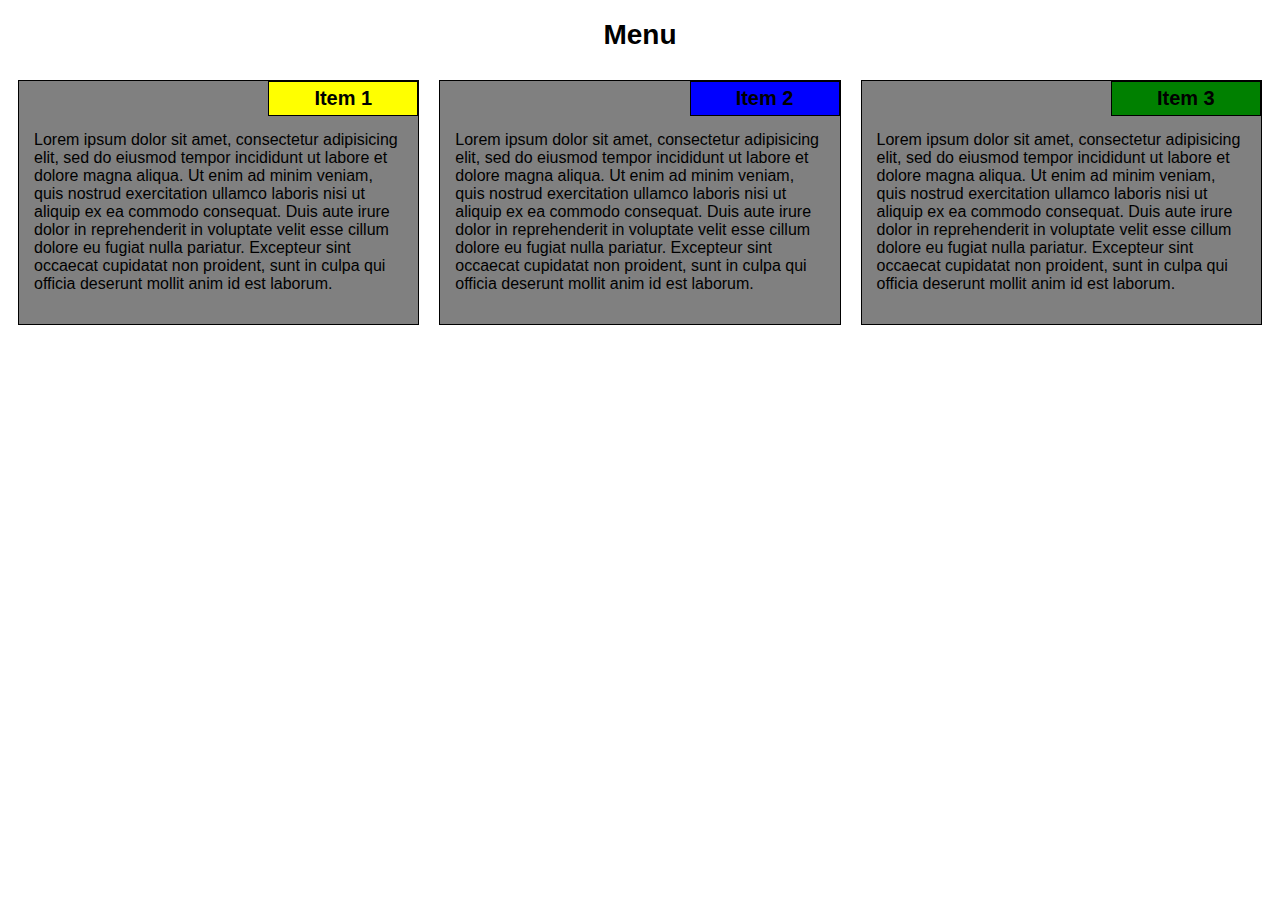
==== module2-solution/index.html @ c92244fb "HTML with dummy text" ====
<!doctype html>
<html>
<head>
	<meta charset="utf-8">
	<link rel="stylesheet" type="text/css" href="css/style.css">
	<title>Module 2 Assignment</title>
</head>
<body>
	<h1>Menu</h1>
	<div class="row">
		<div class="col-lg-4 col-md-6">
			<div class="menu-section">
				<h2 class="menu-section-title", id="menu-section-1">Item 1</h2>
				<p>Lorem ipsum dolor sit amet, consectetur adipisicing elit, sed do eiusmod
				tempor incididunt ut labore et dolore magna aliqua. Ut enim ad minim veniam,
				quis nostrud exercitation ullamco laboris nisi ut aliquip ex ea commodo
				consequat. Duis aute irure dolor in reprehenderit in voluptate velit esse
				cillum dolore eu fugiat nulla pariatur. Excepteur sint occaecat cupidatat non
				proident, sunt in culpa qui officia deserunt mollit anim id est laborum.</p>
			</div>
		</div>
		<div class="col-lg-4 col-md-6">
			<div class="menu-section">
				<h2 class="menu-section-title", id="menu-section-2">Item 2</h2>
				<p>Lorem ipsum dolor sit amet, consectetur adipisicing elit, sed do eiusmod
				tempor incididunt ut labore et dolore magna aliqua. Ut enim ad minim veniam,
				quis nostrud exercitation ullamco laboris nisi ut aliquip ex ea commodo
				consequat. Duis aute irure dolor in reprehenderit in voluptate velit esse
				cillum dolore eu fugiat nulla pariatur. Excepteur sint occaecat cupidatat non
				proident, sunt in culpa qui officia deserunt mollit anim id est laborum.</p>
			</div>
		</div><div class="col-lg-4 col-md-12">
			<div class="menu-section">
				<h2 class="menu-section-title", id="menu-section-3">Item 3</h2>
				<p>Lorem ipsum dolor sit amet, consectetur adipisicing elit, sed do eiusmod
				tempor incididunt ut labore et dolore magna aliqua. Ut enim ad minim veniam,
				quis nostrud exercitation ullamco laboris nisi ut aliquip ex ea commodo
				consequat. Duis aute irure dolor in reprehenderit in voluptate velit esse
				cillum dolore eu fugiat nulla pariatur. Excepteur sint occaecat cupidatat non
				proident, sunt in culpa qui officia deserunt mollit anim id est laborum.</p>
			</div>
		</div>
	</div>
</body>
</html>
---- module2-solution/css/style.css ----
/* Base styles */
* {
  box-sizing: border-box;
  padding: 0px;
}

body {
  font-family: Helvetica;
  font-size: 100%;
}

h1 {
  font-size: 1.75em;
  text-align: center;
}

p {
  clear: right;
  padding: 15px;
}

.menu-section {
  border: 1px solid black;
  background-color: gray;
  margin: 10px;
}

.menu-section-title {
  float: right;
  font-size: 1.25em;
  text-align: center;
  background-color: white;
  border: 1px solid black;
  margin: 0px;
  padding: 5px;
  width: 150px;
}

#menu-section-1 {
  background-color: yellow;
}

#menu-section-2 {
  background-color: blue;
}

#menu-section-3 {
  background-color: green;
}

/* Simple Responsive Framework. */
.row {
  width: 100%;
}

/********** Desktop view **********/
@media (min-width: 992px) {
  .col-lg-1, .col-lg-2, .col-lg-3, .col-lg-4, .col-lg-5, .col-lg-6, .col-lg-7, .col-lg-8, .col-lg-9, .col-lg-10, .col-lg-11, .col-lg-12 {
    float: left;
  }
  .col-lg-1 {
    width: 8.33%;
  }
  .col-lg-2 {
    width: 16.66%;
  }
  .col-lg-3 {
    width: 25%;
  }
  .col-lg-4 {
    width: 33.33%;
  }
  .col-lg-5 {
    width: 41.66%;
  }
  .col-lg-6 {
    width: 50%;
  }
  .col-lg-7 {
    width: 58.33%;
  }
  .col-lg-8 {
    width: 66.66%;
  }
  .col-lg-9 {
    width: 74.99%;
  }
  .col-lg-10 {
    width: 83.33%;
  }
  .col-lg-11 {
    width: 91.66%;
  }
  .col-lg-12 {
    width: 100%;
  }
}

/********** Tablet view **********/
@media (min-width: 768px) and (max-width: 991px) {
  .col-md-1, .col-md-2, .col-md-3, .col-md-4, .col-md-5, .col-md-6, .col-md-7, .col-md-8, .col-md-9, .col-md-10, .col-md-11, .col-md-12 {
    float: left;
  }
  .col-md-1 {
    width: 8.33%;
  }
  .col-md-2 {
    width: 16.66%;
  }
  .col-md-3 {
    width: 25%;
  }
  .col-md-4 {
    width: 33.33%;
  }
  .col-md-5 {
    width: 41.66%;
  }
  .col-md-6 {
    width: 50%;
  }
  .col-md-7 {
    width: 58.33%;
  }
  .col-md-8 {
    width: 66.66%;
  }
  .col-md-9 {
    width: 74.99%;
  }
  .col-md-10 {
    width: 83.33%;
  }
  .col-md-11 {
    width: 91.66%;
  }
  .col-md-12 {
    width: 100%;
  }
}
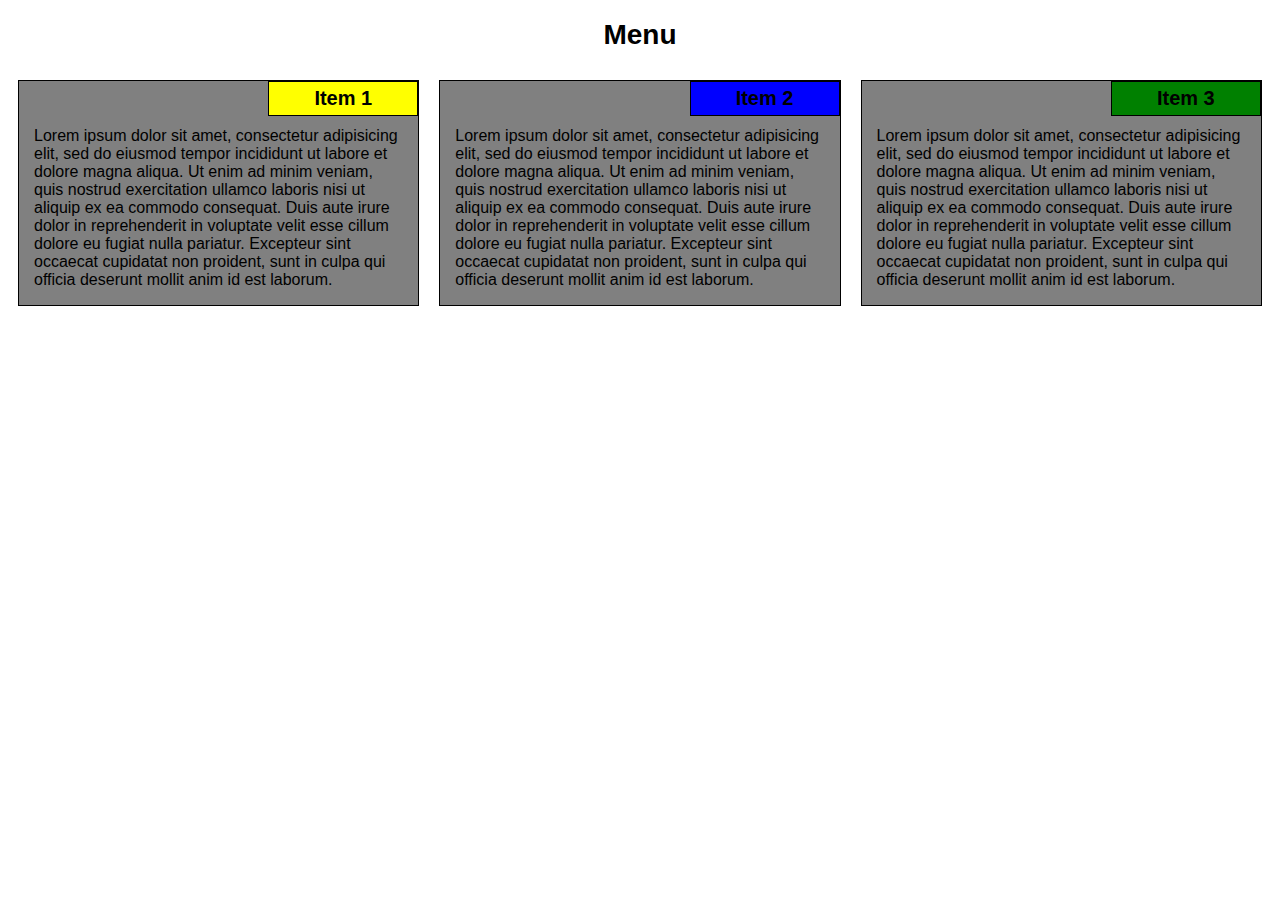
==== commit 11a15773: "Use relative and absolute positioning instead of float to right-align section titles" ====
--- a/module2-solution/index.html
+++ b/module2-solution/index.html
@@ -11,7 +11,7 @@
 		<div class="col-lg-4 col-md-6">
 			<div class="menu-section">
 				<h2 class="menu-section-title", id="menu-section-1">Item 1</h2>
-				<p>Lorem ipsum dolor sit amet, consectetur adipisicing elit, sed do eiusmod
+				<p class="menu-section-text">Lorem ipsum dolor sit amet, consectetur adipisicing elit, sed do eiusmod
 				tempor incididunt ut labore et dolore magna aliqua. Ut enim ad minim veniam,
 				quis nostrud exercitation ullamco laboris nisi ut aliquip ex ea commodo
 				consequat. Duis aute irure dolor in reprehenderit in voluptate velit esse
@@ -22,7 +22,7 @@
 		<div class="col-lg-4 col-md-6">
 			<div class="menu-section">
 				<h2 class="menu-section-title", id="menu-section-2">Item 2</h2>
-				<p>Lorem ipsum dolor sit amet, consectetur adipisicing elit, sed do eiusmod
+				<p class="menu-section-text">Lorem ipsum dolor sit amet, consectetur adipisicing elit, sed do eiusmod
 				tempor incididunt ut labore et dolore magna aliqua. Ut enim ad minim veniam,
 				quis nostrud exercitation ullamco laboris nisi ut aliquip ex ea commodo
 				consequat. Duis aute irure dolor in reprehenderit in voluptate velit esse
@@ -32,7 +32,7 @@
 		</div><div class="col-lg-4 col-md-12">
 			<div class="menu-section">
 				<h2 class="menu-section-title", id="menu-section-3">Item 3</h2>
-				<p>Lorem ipsum dolor sit amet, consectetur adipisicing elit, sed do eiusmod
+				<p class="menu-section-text">Lorem ipsum dolor sit amet, consectetur adipisicing elit, sed do eiusmod
 				tempor incididunt ut labore et dolore magna aliqua. Ut enim ad minim veniam,
 				quis nostrud exercitation ullamco laboris nisi ut aliquip ex ea commodo
 				consequat. Duis aute irure dolor in reprehenderit in voluptate velit esse
--- a/module2-solution/css/style.css
+++ b/module2-solution/css/style.css
@@ -15,7 +15,6 @@
 }
 
 p {
-  clear: right;
   padding: 15px;
 }
 
@@ -23,17 +22,23 @@
   border: 1px solid black;
   background-color: gray;
   margin: 10px;
+  position: relative;
 }
 
 .menu-section-title {
-  float: right;
+  position: absolute;
   font-size: 1.25em;
   text-align: center;
-  background-color: white;
   border: 1px solid black;
   margin: 0px;
   padding: 5px;
   width: 150px;
+  right: 0px;
+}
+
+.menu-section-text {
+  position: relative;
+  top: 15px;
 }
 
 #menu-section-1 {
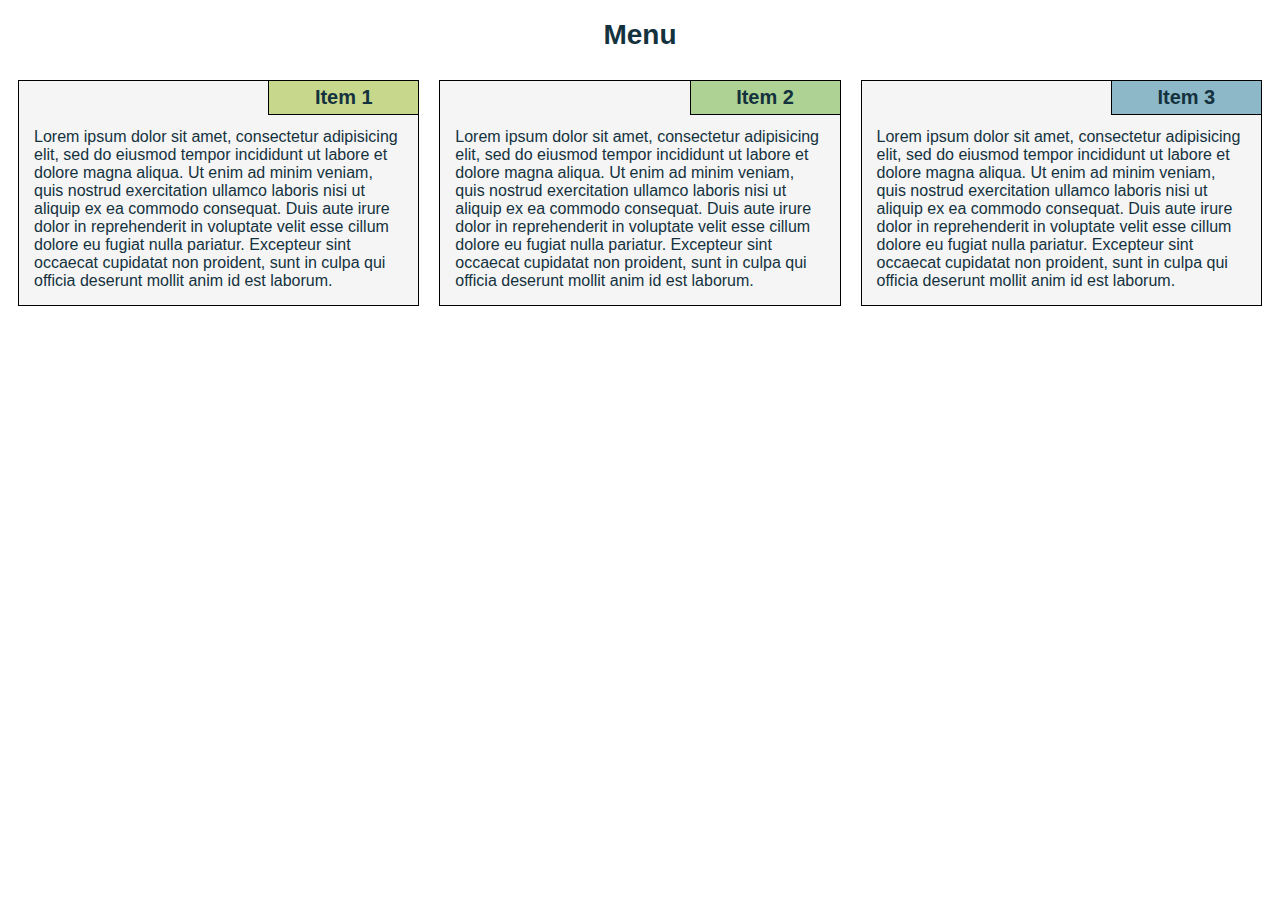
==== commit 9916a642: "Add viewport meta tag for proper display on mobile and explicitly define rules for small screens" ====
--- a/module2-solution/index.html
+++ b/module2-solution/index.html
@@ -2,13 +2,14 @@
 <html>
 <head>
 	<meta charset="utf-8">
+	<meta name="viewport" content="width=device-width, initial-scale=1">
 	<link rel="stylesheet" type="text/css" href="css/style.css">
 	<title>Module 2 Assignment</title>
 </head>
 <body>
 	<h1>Menu</h1>
 	<div class="row">
-		<div class="col-lg-4 col-md-6">
+		<div class="col-lg-4 col-md-6 col-sm-12">
 			<div class="menu-section">
 				<h2 class="menu-section-title", id="menu-section-1">Item 1</h2>
 				<p class="menu-section-text">Lorem ipsum dolor sit amet, consectetur adipisicing elit, sed do eiusmod
@@ -19,7 +20,7 @@
 				proident, sunt in culpa qui officia deserunt mollit anim id est laborum.</p>
 			</div>
 		</div>
-		<div class="col-lg-4 col-md-6">
+		<div class="col-lg-4 col-md-6 col-sm-12">
 			<div class="menu-section">
 				<h2 class="menu-section-title", id="menu-section-2">Item 2</h2>
 				<p class="menu-section-text">Lorem ipsum dolor sit amet, consectetur adipisicing elit, sed do eiusmod
@@ -29,7 +30,7 @@
 				cillum dolore eu fugiat nulla pariatur. Excepteur sint occaecat cupidatat non
 				proident, sunt in culpa qui officia deserunt mollit anim id est laborum.</p>
 			</div>
-		</div><div class="col-lg-4 col-md-12">
+		</div><div class="col-lg-4 col-md-12 col-sm-12">
 			<div class="menu-section">
 				<h2 class="menu-section-title", id="menu-section-3">Item 3</h2>
 				<p class="menu-section-text">Lorem ipsum dolor sit amet, consectetur adipisicing elit, sed do eiusmod
--- a/module2-solution/css/style.css
+++ b/module2-solution/css/style.css
@@ -7,6 +7,7 @@
 body {
   font-family: Helvetica;
   font-size: 100%;
+  color: #14323E; /*dark blue*/
 }
 
 h1 {
@@ -16,11 +17,12 @@
 
 p {
   padding: 15px;
+  font-size: 1em;
 }
 
 .menu-section {
   border: 1px solid black;
-  background-color: gray;
+  background-color: #F5F5F5; /*light gray*/
   margin: 10px;
   position: relative;
 }
@@ -29,7 +31,10 @@
   position: absolute;
   font-size: 1.25em;
   text-align: center;
-  border: 1px solid black;
+  border-left: 1px solid black;
+  border-bottom: 1px solid black;
+  border-top: 0px;
+  border-right: 0px;
   margin: 0px;
   padding: 5px;
   width: 150px;
@@ -38,19 +43,19 @@
 
 .menu-section-text {
   position: relative;
-  top: 15px;
+  top: 1em;
 }
 
 #menu-section-1 {
-  background-color: yellow;
+  background-color: #C7D78C; /*light yellow-green*/
 }
 
 #menu-section-2 {
-  background-color: blue;
+  background-color: #ADD293; /*light green*/
 }
 
 #menu-section-3 {
-  background-color: green;
+  background-color: #8DB8C8; /*light blue*/
 }
 
 /* Simple Responsive Framework. */
@@ -142,4 +147,47 @@
   .col-md-12 {
     width: 100%;
   }
+}
+
+/********** Phone view **********/
+@media (max-width: 767px) {
+  .col-sm-1, .col-sm-2, .col-sm-3, .col-sm-4, .col-sm-5, .col-sm-6, .col-sm-7, .col-sm-8, .col-sm-9, .col-sm-10, .col-sm-11, .col-sm-12 {
+    float: left;
+  }
+  .col-sm-1 {
+    width: 8.33%;
+  }
+  .col-sm-2 {
+    width: 16.66%;
+  }
+  .col-sm-3 {
+    width: 25%;
+  }
+  .col-sm-4 {
+    width: 33.33%;
+  }
+  .col-sm-5 {
+    width: 41.66%;
+  }
+  .col-sm-6 {
+    width: 50%;
+  }
+  .col-sm-7 {
+    width: 58.33%;
+  }
+  .col-sm-8 {
+    width: 66.66%;
+  }
+  .col-sm-9 {
+    width: 74.99%;
+  }
+  .col-sm-10 {
+    width: 83.33%;
+  }
+  .col-sm-11 {
+    width: 91.66%;
+  }
+  .col-sm-12 {
+    width: 100%;
+  }
 }